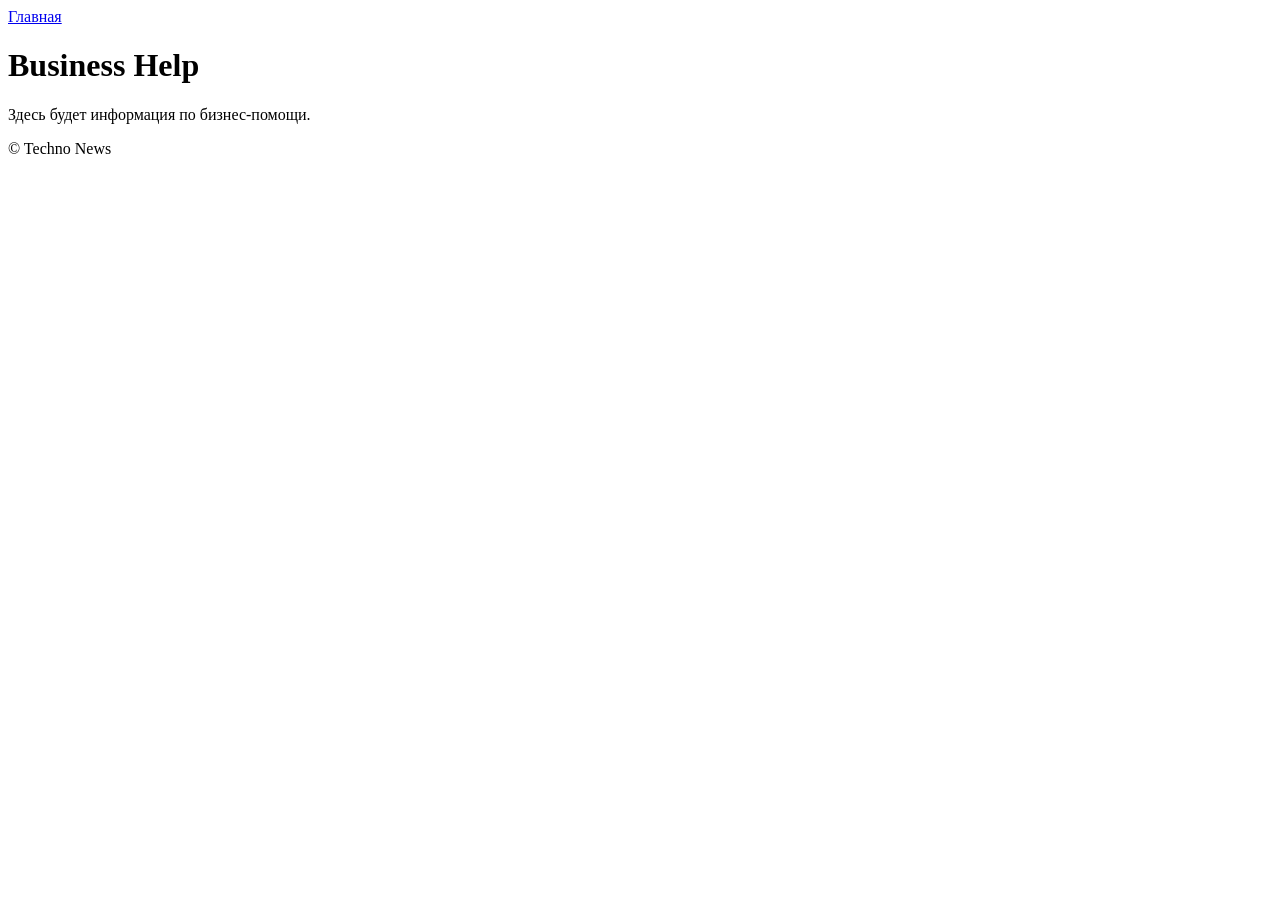
==== business-help.html @ a18db17b "Add missing HTML pages: business-help, market, severity" ====
<!DOCTYPE html>
<html lang="ru">
<head>
  <meta charset="UTF-8">
  <title>Business Help</title>
  <link rel="stylesheet" href="style.css">
</head>
<body>
  <header><a href="index.html">Главная</a></header>
  <main><h1>Business Help</h1><p>Здесь будет информация по бизнес-помощи.</p></main>
  <footer>&copy; Techno News</footer>
</body>
</html>
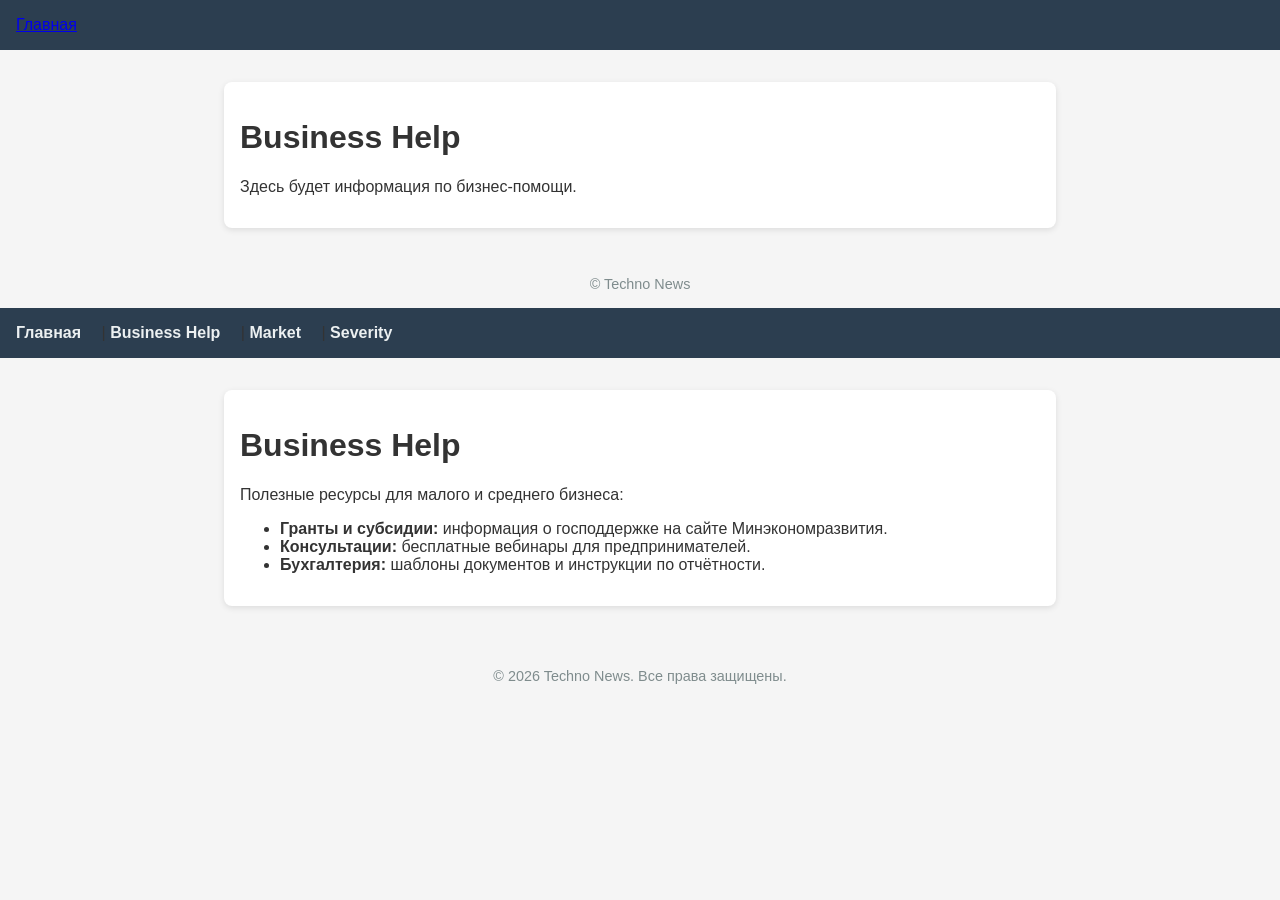
==== commit c8b31d6e: "Add header navigation to all pages" ====
--- a/business-help.html
+++ b/business-help.html
@@ -1,6 +1,7 @@
 <!DOCTYPE html>
 <html lang="ru">
-<head>
+<head> 
+<link rel="stylesheet" href="style.css">
   <meta charset="UTF-8">
   <title>Business Help</title>
   <link rel="stylesheet" href="style.css">
@@ -11,3 +12,36 @@
   <footer>&copy; Techno News</footer>
 </body>
 </html>
+ <!DOCTYPE html>
+<html lang="ru">
+  <head>
+    <meta charset="UTF-8">
+    <title>Business Help — Techno News</title>
+    <link rel="stylesheet" href="style.css">
+  </head>
+  <body>
+    <header>
+      <nav>
+        <a href="index.html">Главная</a> |
+        <a href="business-help.html">Business Help</a> |
+        <a href="market.html">Market</a> |
+        <a href="severity.html">Severity</a>
+      </nav>
+    </header>
+
+    <main>
+      <h1>Business Help</h1>
+      <p>Полезные ресурсы для малого и среднего бизнеса:</p>
+      <ul>
+        <li><strong>Гранты и субсидии:</strong> информация о господдержке на сайте Минэкономразвития.</li>
+        <li><strong>Консультации:</strong> бесплатные вебинары для предпринимателей.</li>
+        <li><strong>Бухгалтерия:</strong> шаблоны документов и инструкции по отчётности.</li>
+      </ul>
+    </main>
+
+    <footer>
+      <p>&copy; 2026 Techno News. Все права защищены.</p>
+    </footer>
+  </body>
+</html>
+
--- a/style.css
+++ b/style.css
@@ -0,0 +1,40 @@
+body {
+  font-family: Arial, sans-serif;
+  margin: 0;
+  padding: 0;
+  background-color: #f5f5f5;
+  color: #333;
+}
+
+header {
+  background-color: #2c3e50;
+  padding: 1rem;
+}
+
+header nav a {
+  color: #ecf0f1;
+  text-decoration: none;
+  margin-right: 1rem;
+  font-weight: bold;
+}
+
+header nav a:hover {
+  color: #f1c40f;
+}
+
+main {
+  max-width: 800px;
+  margin: 2rem auto;
+  padding: 1rem;
+  background: #fff;
+  border-radius: 8px;
+  box-shadow: 0 2px 6px rgba(0,0,0,0.1);
+}
+
+footer {
+  text-align: center;
+  padding: 1rem;
+  margin-top: 2rem;
+  color: #7f8c8d;
+  font-size: 0.9rem;
+}
--- a/style.css
+++ b/style.css
@@ -0,0 +1,40 @@
+body {
+  font-family: Arial, sans-serif;
+  margin: 0;
+  padding: 0;
+  background-color: #f5f5f5;
+  color: #333;
+}
+
+header {
+  background-color: #2c3e50;
+  padding: 1rem;
+}
+
+header nav a {
+  color: #ecf0f1;
+  text-decoration: none;
+  margin-right: 1rem;
+  font-weight: bold;
+}
+
+header nav a:hover {
+  color: #f1c40f;
+}
+
+main {
+  max-width: 800px;
+  margin: 2rem auto;
+  padding: 1rem;
+  background: #fff;
+  border-radius: 8px;
+  box-shadow: 0 2px 6px rgba(0,0,0,0.1);
+}
+
+footer {
+  text-align: center;
+  padding: 1rem;
+  margin-top: 2rem;
+  color: #7f8c8d;
+  font-size: 0.9rem;
+}
--- a/style.css
+++ b/style.css
@@ -0,0 +1,40 @@
+body {
+  font-family: Arial, sans-serif;
+  margin: 0;
+  padding: 0;
+  background-color: #f5f5f5;
+  color: #333;
+}
+
+header {
+  background-color: #2c3e50;
+  padding: 1rem;
+}
+
+header nav a {
+  color: #ecf0f1;
+  text-decoration: none;
+  margin-right: 1rem;
+  font-weight: bold;
+}
+
+header nav a:hover {
+  color: #f1c40f;
+}
+
+main {
+  max-width: 800px;
+  margin: 2rem auto;
+  padding: 1rem;
+  background: #fff;
+  border-radius: 8px;
+  box-shadow: 0 2px 6px rgba(0,0,0,0.1);
+}
+
+footer {
+  text-align: center;
+  padding: 1rem;
+  margin-top: 2rem;
+  color: #7f8c8d;
+  font-size: 0.9rem;
+}
